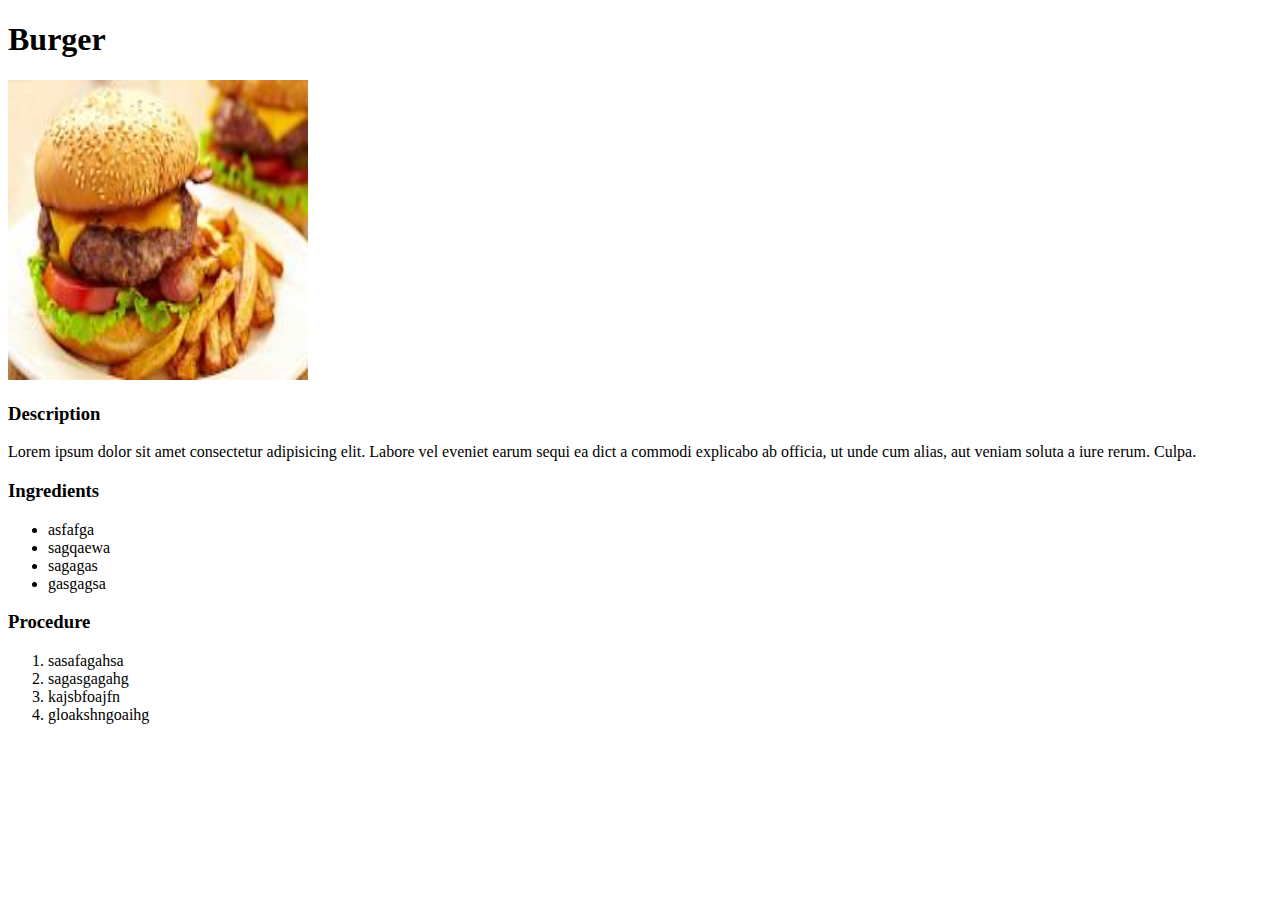
==== recipes/burger.html @ 8be30d75 "Added two images and two html files" ====
<!DOCTYPE html> 

<html lang="en">
    <head>
        <meta charset="utf-8"> 
        <title>Burger recipe</title>
    </head> 
    <body>
        <h1>Burger</h1> 
        <img src="../img/burger.jpeg" alt="a burger" height="300" width="300"> 
        <h3>Description</h3> 
        <p>Lorem ipsum dolor sit amet consectetur adipisicing elit. Labore vel eveniet earum sequi ea dict
            a commodi explicabo ab officia, ut unde cum alias, aut veniam soluta a iure rerum. Culpa.</p> 
        <h3>Ingredients</h3> 
        <ul>
            <li>asfafga</li> 
            <li>sagqaewa</li> 
            <li>sagagas</li> 
            <li>gasgagsa</li>
        </ul> 
        <h3>Procedure</h3> 
        <ol>
            <li>sasafagahsa</li> 
            <li>sagasgagahg</li> 
            <li>kajsbfoajfn</li> 
            <li>gloakshngoaihg</li>
        </ol>
    </body>
</html>
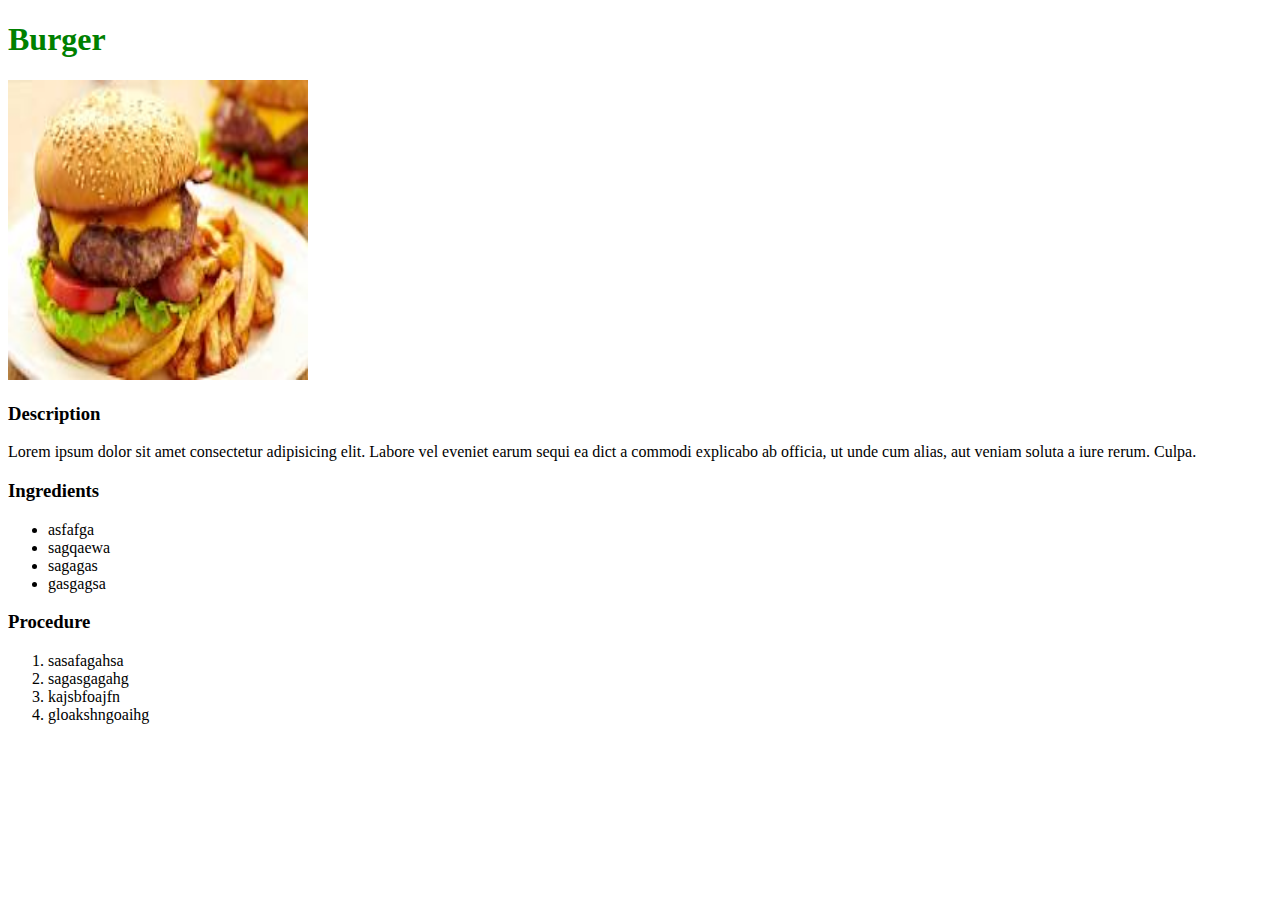
==== commit a4e9efab: "Added css file" ====
--- a/recipes/burger.html
+++ b/recipes/burger.html
@@ -3,7 +3,8 @@
 <html lang="en">
     <head>
         <meta charset="utf-8"> 
-        <title>Burger recipe</title>
+        <title>Burger recipe</title> 
+        <link rel="stylesheet" href="./style.css">
     </head> 
     <body>
         <h1>Burger</h1> 
--- a/recipes/style.css
+++ b/recipes/style.css
@@ -0,0 +1,5 @@
+h1{ 
+    font-weight: bolder; 
+    color: green; 
+    font-family:'Times New Roman', Times, serif;
+}